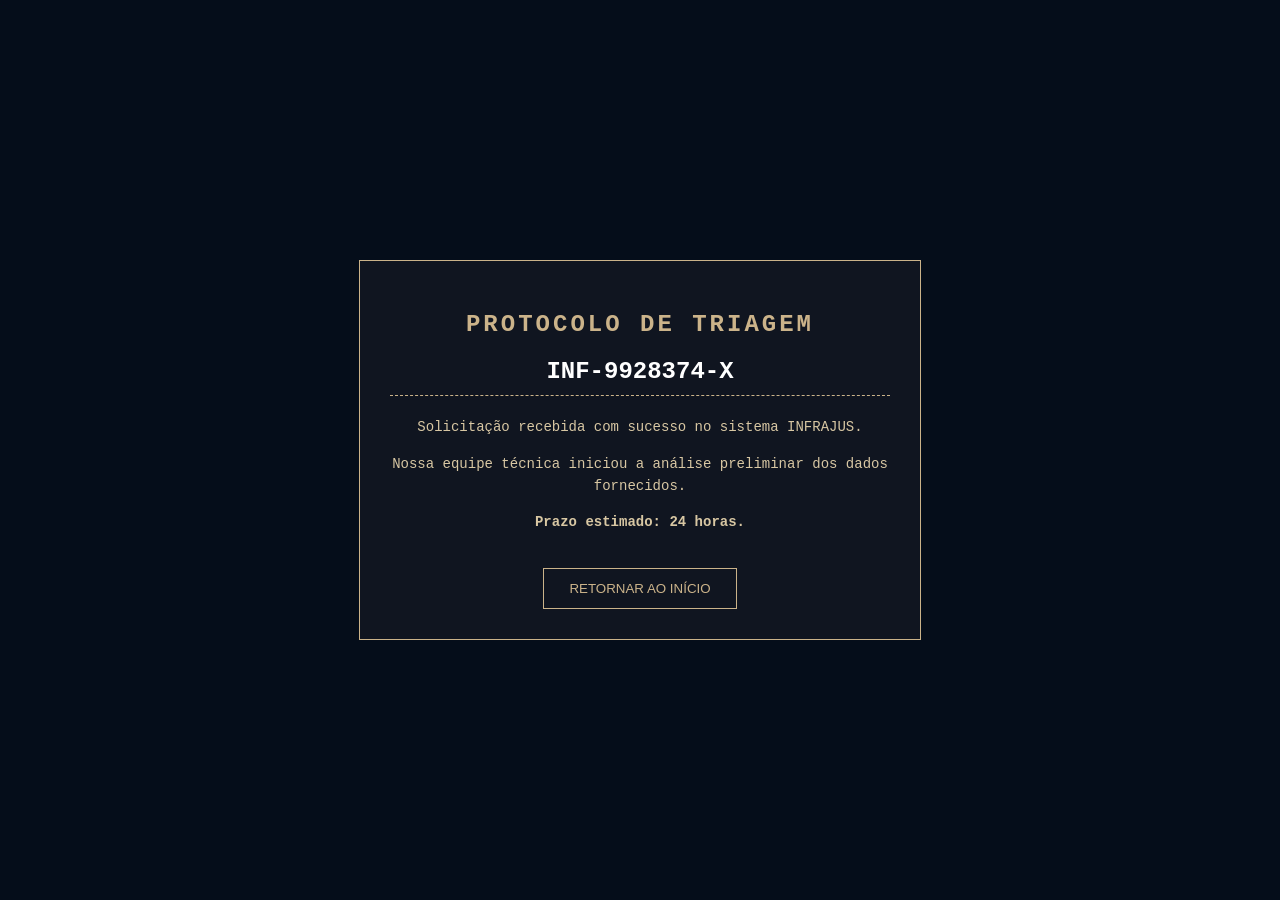
==== protocolo.html @ 0ad08620 "Update protocolo.html" ====
<!DOCTYPE html>
<html lang="pt-br">
<head>
  <meta charset="UTF-8" />
  <meta name="viewport" content="width=device-width, initial-scale=1.0"/>
  <title>Protocolo Gerado | INFRAJUS</title>
  <style>
    body {
      margin: 0; padding: 0;
      background-color: #050d1a;
      color: #d8c7a3;
      font-family: 'Courier New', Courier, monospace; /* Fonte estilo sistema */
      display: flex; justify-content: center; align-items: center;
      min-height: 100vh;
    }

    .protocol-box {
      width: 90%; max-width: 500px;
      border: 1px solid #cbb38a;
      padding: 30px;
      text-align: center;
      background: rgba(203, 179, 138, 0.05);
    }

    h2 { color: #cbb38a; text-transform: uppercase; letter-spacing: 3px; }
    
    .code { 
      font-size: 24px; font-weight: bold; 
      margin: 20px 0; color: #fff;
      border-bottom: 1px dashed #cbb38a;
      padding-bottom: 10px;
    }

    p { line-height: 1.6; font-size: 14px; }

    button {
      margin-top: 20px;
      padding: 12px 25px;
      background: transparent;
      color: #cbb38a;
      border: 1px solid #cbb38a;
      cursor: pointer;
      text-transform: uppercase;
    }
    button:hover { background: #cbb38a; color: #050d1a; }
  </style>
</head>
<body>

  <div class="protocol-box">
    <h2>Protocolo de Triagem</h2>
    <div class="code">INF-9928374-X</div>
    <p>Solicitação recebida com sucesso no sistema INFRAJUS.</p>
    <p>Nossa equipe técnica iniciou a análise preliminar dos dados fornecidos.</p>
    <p><strong>Prazo estimado: 24 horas.</strong></p>
    
    <button onclick="window.location.href='index.html'">RETORNAR AO INÍCIO</button>
  </div>

</body>
</html>
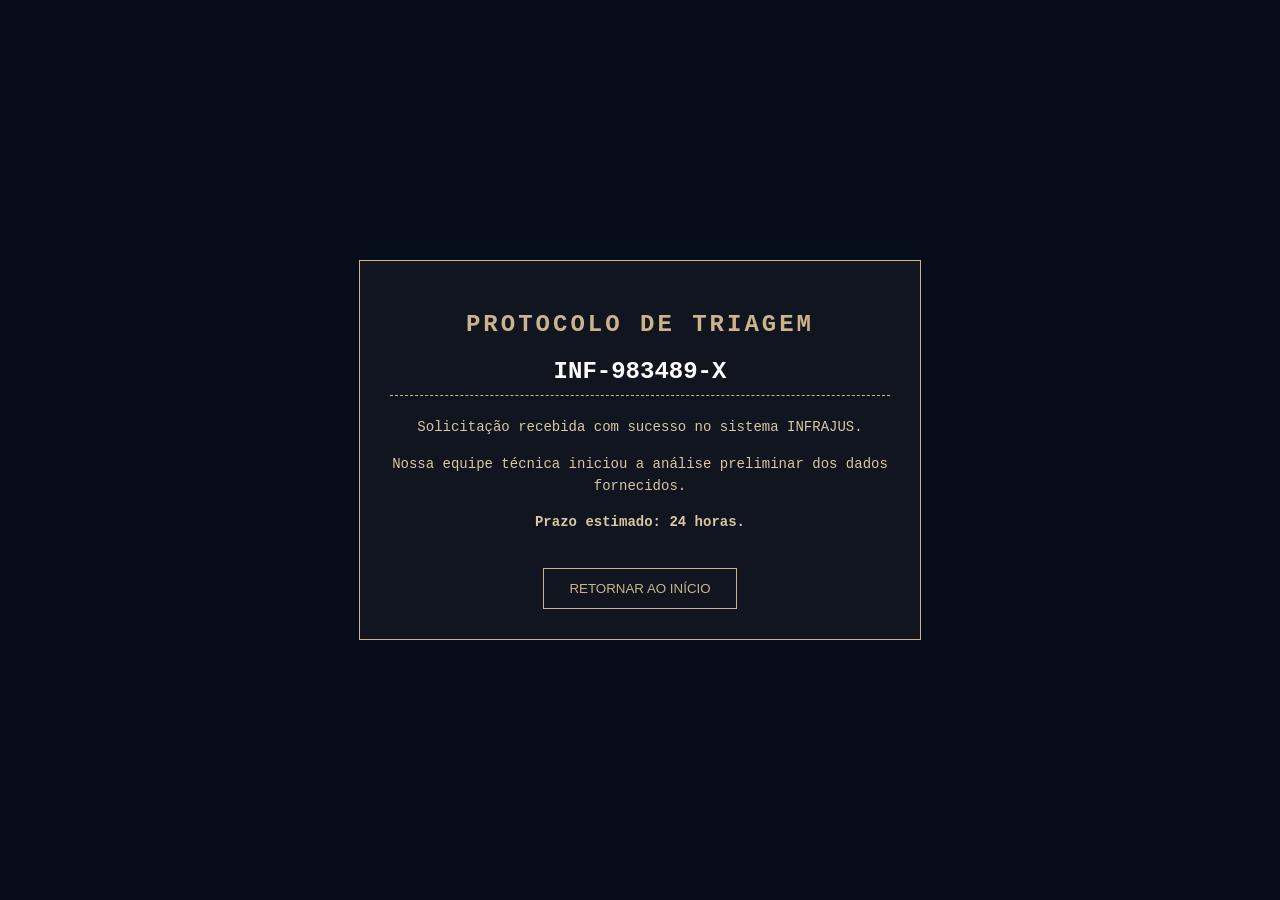
==== commit d3d2c85f: "Update protocolo.html" ====
--- a/protocolo.html
+++ b/protocolo.html
@@ -9,7 +9,7 @@
       margin: 0; padding: 0;
       background-color: #050d1a;
       color: #d8c7a3;
-      font-family: 'Courier New', Courier, monospace; /* Fonte estilo sistema */
+      font-family: 'Courier New', Courier, monospace;
       display: flex; justify-content: center; align-items: center;
       min-height: 100vh;
     }
@@ -49,7 +49,7 @@
 
   <div class="protocol-box">
     <h2>Protocolo de Triagem</h2>
-    <div class="code">INF-9928374-X</div>
+    <div class="code" id="numProtocolo">CARREGANDO...</div>
     <p>Solicitação recebida com sucesso no sistema INFRAJUS.</p>
     <p>Nossa equipe técnica iniciou a análise preliminar dos dados fornecidos.</p>
     <p><strong>Prazo estimado: 24 horas.</strong></p>
@@ -57,6 +57,17 @@
     <button onclick="window.location.href='index.html'">RETORNAR AO INÍCIO</button>
   </div>
 
+  <script>
+    // Esta função gera um número aleatório e coloca na tela assim que a página abre
+    function gerarProtocolo() {
+      const parteAleatoria = Math.floor(Math.random() * (999999 - 100000 + 1)) + 100000;
+      const protocoloFinal = "INF-" + parteAleatoria + "-X";
+      document.getElementById('numProtocolo').innerText = protocoloFinal;
+    }
+
+    // Executa a função ao carregar a página
+    window.onload = gerarProtocolo;
+  </script>
+
 </body>
 </html>
-
